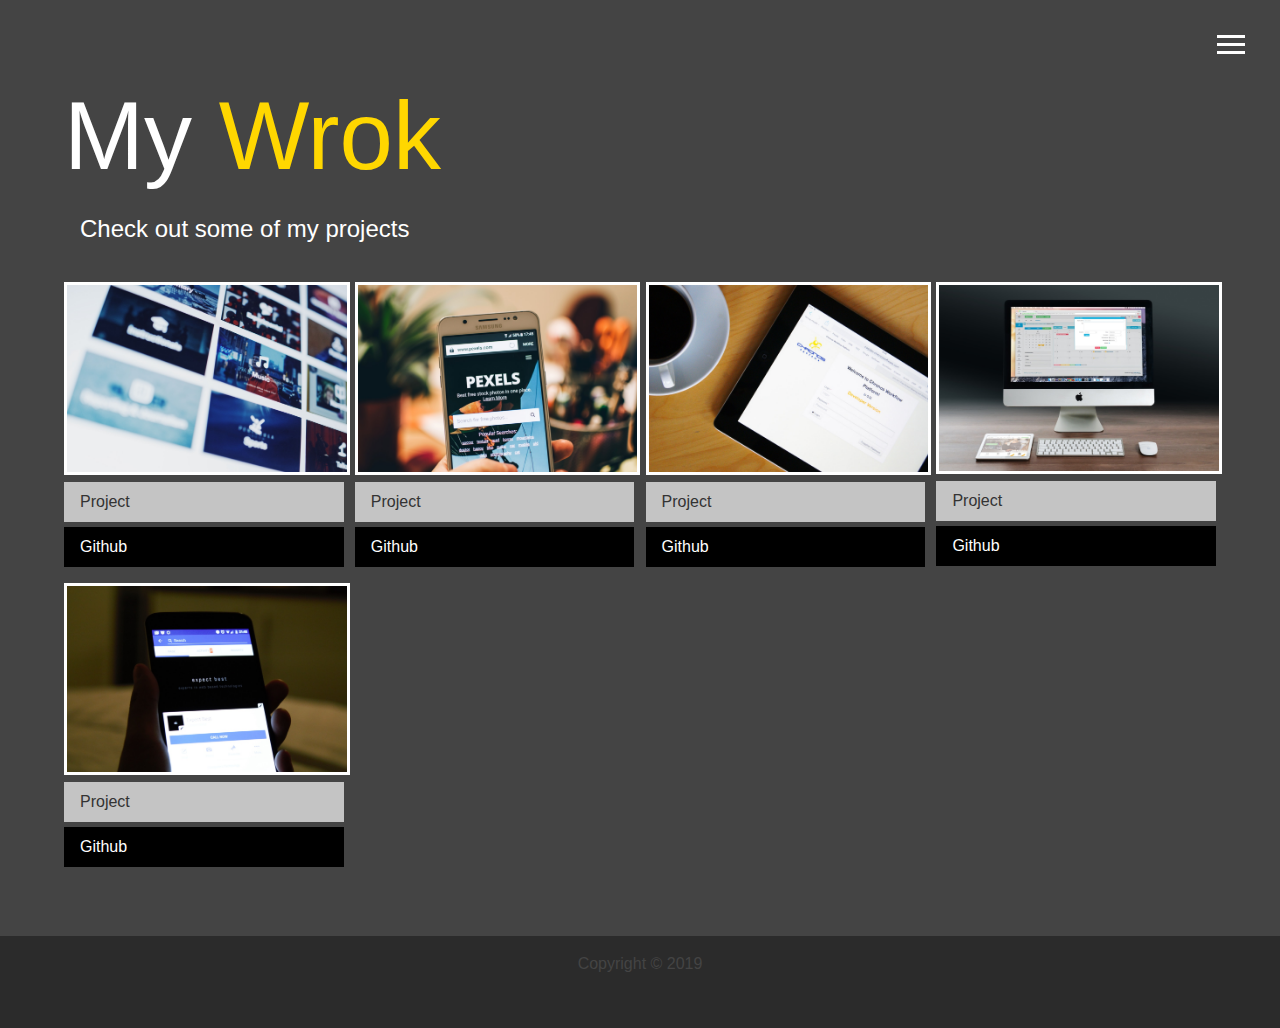
==== work.html @ a15c91bc "Updates" ====
<!DOCTYPE html>
<html lang="en">
  <head>
    <meta charset="UTF-8" />
    <meta name="viewport" content="width=device-width, initial-scale=1.0" />
    <meta http-equiv="X-UA-Compatible" content="ie=edge" />
    <link
      rel="stylesheet"
      href="https://use.fontawesome.com/releases/v5.7.2/css/all.css"
      integrity="sha384-fnmOCqbTlWIlj8LyTjo7mOUStjsKC4pOpQbqyi7RrhN7udi9RwhKkMHpvLbHG9Sr"
      crossorigin="anonymous"
    />
    <link rel="stylesheet" href="css/styles.css" />
    <title>View My Work</title>
  </head>
  <body>
    <header>
      <div class="menu-btn">
        <div class="btn-line"></div>
        <div class="btn-line"></div>
        <div class="btn-line"></div>
      </div>

      <nav class="menu">
        <div class="menu-branding">
          <div class="portrait"></div>
          <!--<h1>Markus Tousant</h1>-->
        </div>
        <ul class="menu-nav">
          <li class="nav-item">
            <a href="index.html" class="nav-link">
              Home
            </a>
          </li>
          <li class="nav-item">
            <a href="about.html" class="nav-link">
              About Me
            </a>
          </li>
          <li class="nav-item current">
            <a href="work.html" class="nav-link">
              My Work
            </a>
          </li>
          <li class="nav-item">
            <a href="contact.html" class="nav-link">
              How To Reach Me
            </a>
          </li>
        </ul>
      </nav>
    </header>

    <main id="about">
      <h1 class="lg-heading">My <span class="text-secondary">Wrok</span></h1>
      <h2 class="sm-heading">
        Check out some of my projects
      </h2>
      <div class="projects">
        <div class="item">
          <a href="#!">
            <img src="img/projects/project1.jpg" alt="project1" />
          </a>
          <a href="#1" class="btn-light">
            <i class="fas fa-eye"></i> Project
          </a>
          <a href="#1" class="btn-dark">
            <i class="fab fa-github"></i> Github
          </a>
        </div>

        <div class="item">
          <a href="#!">
            <img src="img/projects/project2.jpg" alt="project1" />
          </a>
          <a href="#1" class="btn-light">
            <i class="fas fa-eye"></i> Project
          </a>
          <a href="#1" class="btn-dark">
            <i class="fab fa-github"></i> Github
          </a>
        </div>

        <div class="item">
          <a href="#!">
            <img src="img/projects/project3.jpg" alt="project1" />
          </a>
          <a href="#1" class="btn-light">
            <i class="fas fa-eye"></i> Project
          </a>
          <a href="#1" class="btn-dark">
            <i class="fab fa-github"></i> Github
          </a>
        </div>

        <div class="item">
          <a href="#!">
            <img src="img/projects/project4.jpg" alt="project1" />
          </a>
          <a href="#1" class="btn-light">
            <i class="fas fa-eye"></i> Project
          </a>
          <a href="#1" class="btn-dark">
            <i class="fab fa-github"></i> Github
          </a>
        </div>

        <div class="item">
          <a href="#!">
            <img src="img/projects/project5.jpg" alt="project1" />
          </a>
          <a href="#1" class="btn-light">
            <i class="fas fa-eye"></i> Project
          </a>
          <a href="#1" class="btn-dark">
            <i class="fab fa-github" aria-hidden="true"></i> Github
          </a>
        </div>
      </div>
    </main>

    <footer id="main-footer">
      Copyright &copy; 2019
    </footer>

    <script src="js/main.js"></script>
  </body>
</html>
---- css/styles.css ----
.menu-btn {
  position: absolute;
  z-index: 3;
  right: 35px;
  top: 35px;
  cursor: pointer;
  transition: all 0.5s ease-out; }
  .menu-btn .btn-line {
    width: 28px;
    height: 3px;
    margin: 0 0 5px 0;
    background: #fff;
    transition: all 0.5s ease-out; }
  .menu-btn.close {
    transform: rotate(180deg); }
    .menu-btn.close .btn-line:nth-child(1) {
      transform: rotate(45deg) translate(5px, 5px); }
    .menu-btn.close .btn-line:nth-child(2) {
      opacity: 0; }
    .menu-btn.close .btn-line:nth-child(3) {
      transform: rotate(-45deg) translate(6px, -6px); }

.menu {
  position: fixed;
  top: 0;
  width: 100%;
  visibility: hidden; }
  .menu.show {
    visibility: visible; }
  .menu-branding, .menu-nav {
    display: flex;
    flex-flow: column wrap;
    align-items: center;
    justify-content: center;
    float: left;
    width: 50%;
    height: 100vh;
    overflow: hidden; }
  .menu-nav {
    padding: 0px;
    margin: 0px;
    background: rgba(55, 55, 55, 0.95);
    list-style: none;
    transform: translate3d(0, -100%, 0);
    transition: all 0.5s ease-out; }
    .menu-nav.show {
      transform: translate3d(0, 0, 0); }
  .menu-branding {
    padding: 0px;
    margin: 0px;
    background: rgba(68, 68, 68, 0.9);
    list-style: none;
    transform: translate3d(0, 100%, 0);
    transition: all 0.5s ease-out; }
    .menu-branding.show {
      transform: translate3d(0, 0, 0); }
    .menu-branding .portrait {
      width: 250px;
      height: 250px;
      background: url("../img/portrait2.jpg");
      border-radius: 50%;
      border: solid 3px gold; }
    .menu-branding h1 {
      color: gold; }
  .menu .nav-item {
    transform: translate3d(600px, 0, 0);
    transition: all 0.5s ease-out; }
    .menu .nav-item.show {
      transform: translate3d(0, 0, 0); }
    .menu .nav-item.current > a {
      color: gold; }
  .menu .nav-link {
    display: inline-block;
    position: relative;
    font-size: 24px;
    text-transform: uppercase;
    padding: 1rem 0;
    color: #fff;
    font-weight: 300;
    text-decoration: none;
    transition: all 0.5s ease-out; }
    .menu .nav-link:hover {
      color: gold; }

.nav-item:nth-child(1) {
  transition-delay: 0.1s; }

.nav-item:nth-child(2) {
  transition-delay: 0.2s; }

.nav-item:nth-child(3) {
  transition-delay: 0.3s; }

.nav-item:nth-child(4) {
  transition-delay: 0.4s; }

body {
  background: #444;
  color: #fff;
  height: 100%;
  margin: 0;
  font-family: "Segoe UI", Tahoma, Geneva, Verdana, sans-serif;
  line-height: 1.5; }
  body#bg-img {
    background: url(../img/background.jpg);
    background-attachment: fixed;
    background-size: cover; }
    body#bg-img:after {
      content: "";
      position: absolute;
      top: 0;
      right: 0;
      width: 100%;
      height: 100%;
      background: rgba(68, 68, 68, 0.8);
      z-index: -1; }

h1,
h2,
h2 {
  margin: 0;
  font-weight: 400; }
  h1.lg-heading,
  h2.lg-heading,
  h2.lg-heading {
    font-size: 6rem; }
  h1.sm-heading,
  h2.sm-heading,
  h2.sm-heading {
    margin-bottom: 2rem;
    padding: 0.2rem 1rem;
    color: #fff;
    background: rgba(73, 73, 73, 0.15); }

a {
  color: #fff;
  text-decoration: none; }
  a.icons.nav-link {
    color: #fff; }

header {
  position: fixed;
  z-index: 2;
  width: 100%; }

.text-secondary {
  color: gold; }

main {
  padding: 4rem;
  min-height: calc(100vh-60px); }
  main .icons {
    margin-top: 1rem;
    color: #444; }
    main .icons i {
      color: gold; }
      main .icons i:hover {
        color: #fff;
        transition: all 0.5s ease-out; }
    main .icons a {
      padding: 0.4rem; }
  main#home {
    overflow: hidden; }
    main#home h1 {
      margin-top: 20vh; }

.about-info {
  display: grid;
  grid-gap: 30px;
  grid-template-areas: "bioimage bio bio" "job1 job2 job3";
  grid-template-columns: repeat(3, 1fr); }
  .about-info .bio-image {
    grid-area: bioimage;
    margin: auto;
    border-radius: 50%;
    border: gold 3px solid; }
  .about-info .bio {
    grid-area: bio;
    font-size: 1.5rem; }
  .about-info .job-1 {
    grid-area: job1; }
  .about-info .job-2 {
    grid-area: job2; }
  .about-info .job-3 {
    grid-area: job3; }

.job {
  background: #515151;
  padding: 0.5rem;
  border-bottom: gold 3px solid; }

.projects {
  display: grid;
  grid-gap: 0.7rem;
  grid-template-columns: repeat(3, 1fr); }
  .projects img {
    width: 100%;
    border: 3px white solid; }
    .projects img:hover {
      opacity: 0.5;
      border-color: gold;
      transition: all 0.5s ease-out; }

.boxes {
  display: flex;
  flex-wrap: wrap;
  justify-content: space-evenly;
  align-items: center;
  margin-top: 1rem; }
  .boxes div {
    font-size: 2rem;
    border: 3px #fff solid;
    padding: 1.5rem 2.5rem;
    margin-bottom: 0.3rem;
    transition: all 0.5s ease-out; }
    .boxes div:hover {
      padding: 0.5rem 1.5rem;
      background: gold;
      color: #444; }
      .boxes div:hover .text-secondary {
        color: #fff; }

.btn, .btn-dark, .btn-light {
  display: block;
  padding: 0.5rem 1rem;
  border: 0;
  margin-bottom: 0.3rem; }
  .btn:hover, .btn-dark:hover, .btn-light:hover {
    background: gold;
    color: #fff; }

.btn-dark {
  background: black;
  color: #fff; }

.btn-light {
  background: #c4c4c4;
  color: #333; }

#main-footer {
  text-align: center;
  padding: 1rem;
  background: #2b2b2b;
  color: #444;
  height: 60px; }

@media screen and (min-width: 1171px) {
  .projects {
    grid-template-columns: repeat(4, 1fr); } }

@media screen and (min-width: 769px) and (max-width: 1170px) {
  .projects {
    grid-template-columns: repeat(3, 1fr); } }

@media screen and (max-width: 768px) {
  main {
    align-items: center;
    text-align: center; }
    main .lg-heading {
      line-height: 1;
      margin-bottom: 1rem; }
  ul.menu-nav,
  div.menu-branding {
    float: none;
    width: 100%;
    min-height: 0; }
    ul.menu-nav.show,
    div.menu-branding.show {
      transform: translate3d(0, 0, 0); }
  .menu-nav {
    height: 75vh;
    transform: translate3d(100%, 0, 0);
    font-size: 1px; }
  .menu-branding {
    height: 25vh;
    transform: translate3d(-100%, 0, 0); }
    .menu-branding .portrait {
      background: url("../img/portrait_small2.jpg");
      width: 100px;
      height: 100px; }
  .portrait {
    width: 100px;
    height: 100px; }
  .about-info {
    grid-template-areas: "bioimage" "bio" "job1" "job2" "job3";
    grid-template-columns: 1fr; }
  .projects {
    grid-template-columns: repeat(2, 1fr); } }

@media screen and (max-width: 500px) {
  main#home h1 {
    margin-top: 10vh; }
  .lg-heading {
    margin-top: 1rem;
    font-size: 5rem; }
  .projects {
    grid-template-columns: repeat(1, 1fr); } }
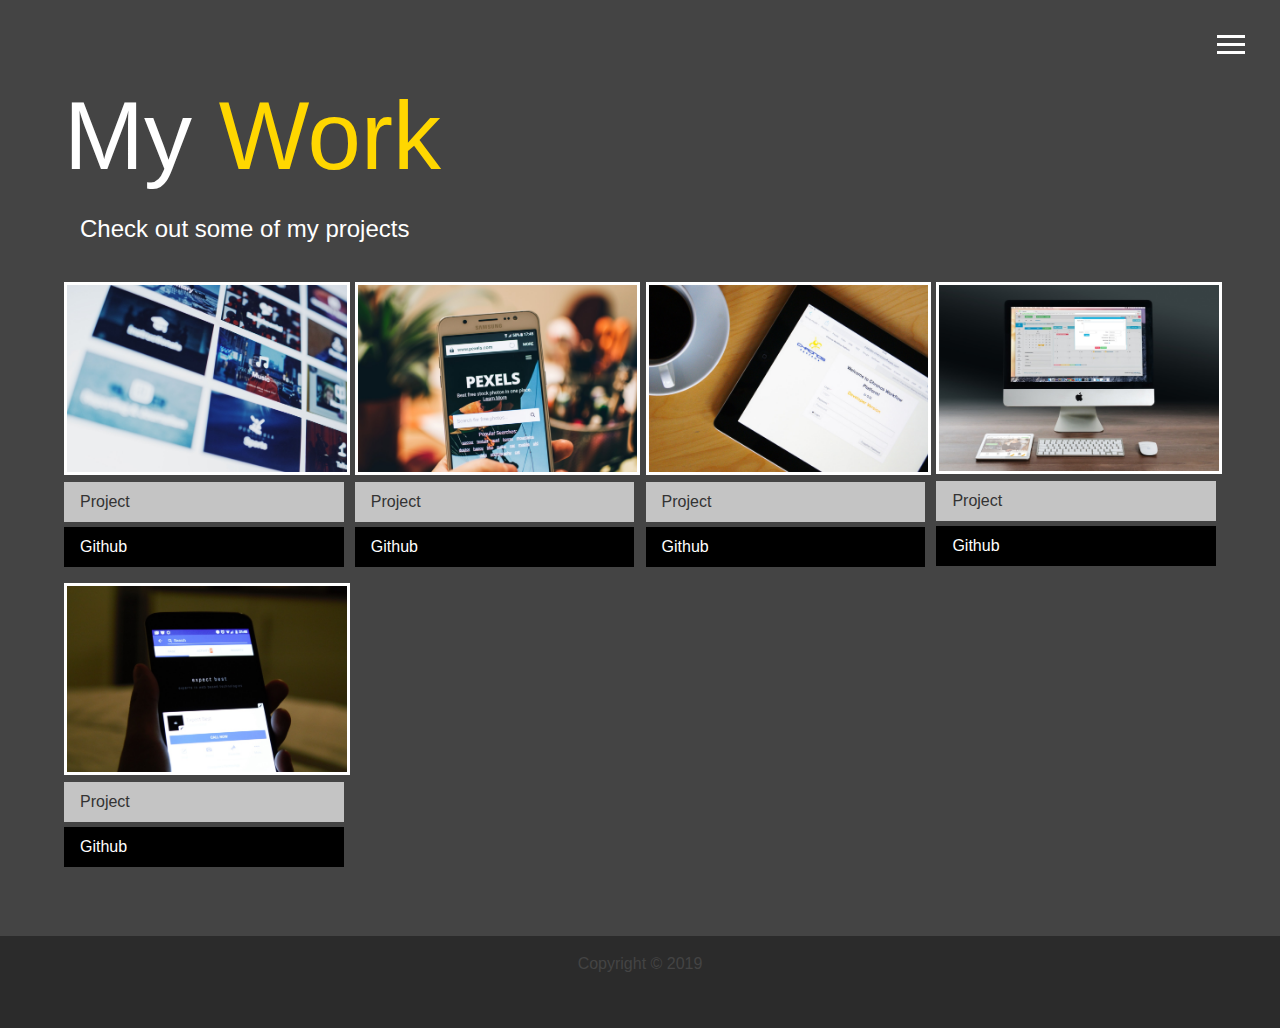
==== commit 9c6f8eef: "Updates" ====
--- a/work.html
+++ b/work.html
@@ -52,7 +52,7 @@
     </header>
 
     <main id="about">
-      <h1 class="lg-heading">My <span class="text-secondary">Wrok</span></h1>
+      <h1 class="lg-heading">My <span class="text-secondary">Work</span></h1>
       <h2 class="sm-heading">
         Check out some of my projects
       </h2>
